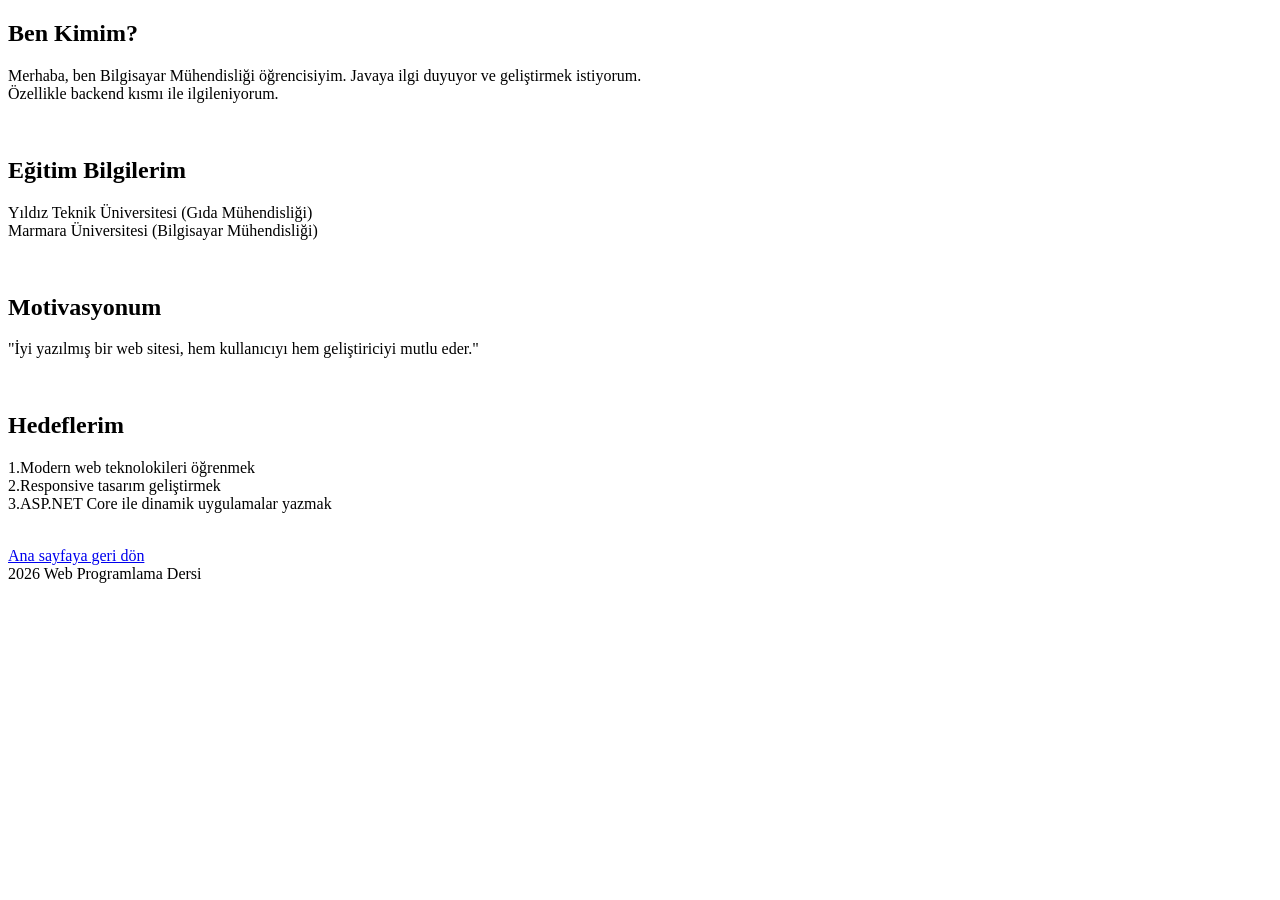
==== about.html @ 9002c1df "Update about.html" ====
<!DOCTYPE html>
<html>
<head>
    <meta charset="UTF-8">
    <title>Hakkımda</title>
</head>
<body>
<h2>Ben Kimim?</h2>
 <p>
   Merhaba, ben Bilgisayar Mühendisliği öğrencisiyim. Javaya ilgi duyuyor ve geliştirmek istiyorum.<br>
   Özellikle backend kısmı ile ilgileniyorum.
 </p><br>
 <h2>Eğitim Bilgilerim</h2>
 <p>
   Yıldız Teknik Üniversitesi (Gıda Mühendisliği)<br>
   Marmara Üniversitesi (Bilgisayar Mühendisliği)
 </p><br>
 <h2>Motivasyonum</h2>
 <p>
   "İyi yazılmış bir web sitesi, hem kullanıcıyı hem geliştiriciyi mutlu eder."
 </p><br>
 <h2>Hedeflerim</h2>
 <p>
   1.Modern web teknolokileri öğrenmek<br>
   2.Responsive tasarım geliştirmek<br>
   3.ASP.NET Core ile dinamik uygulamalar yazmak
 </p><br>
 <a href="index.html">Ana sayfaya geri dön</a><br>
 <footer>2026 Web Programlama Dersi</footer>
</body>
</html>
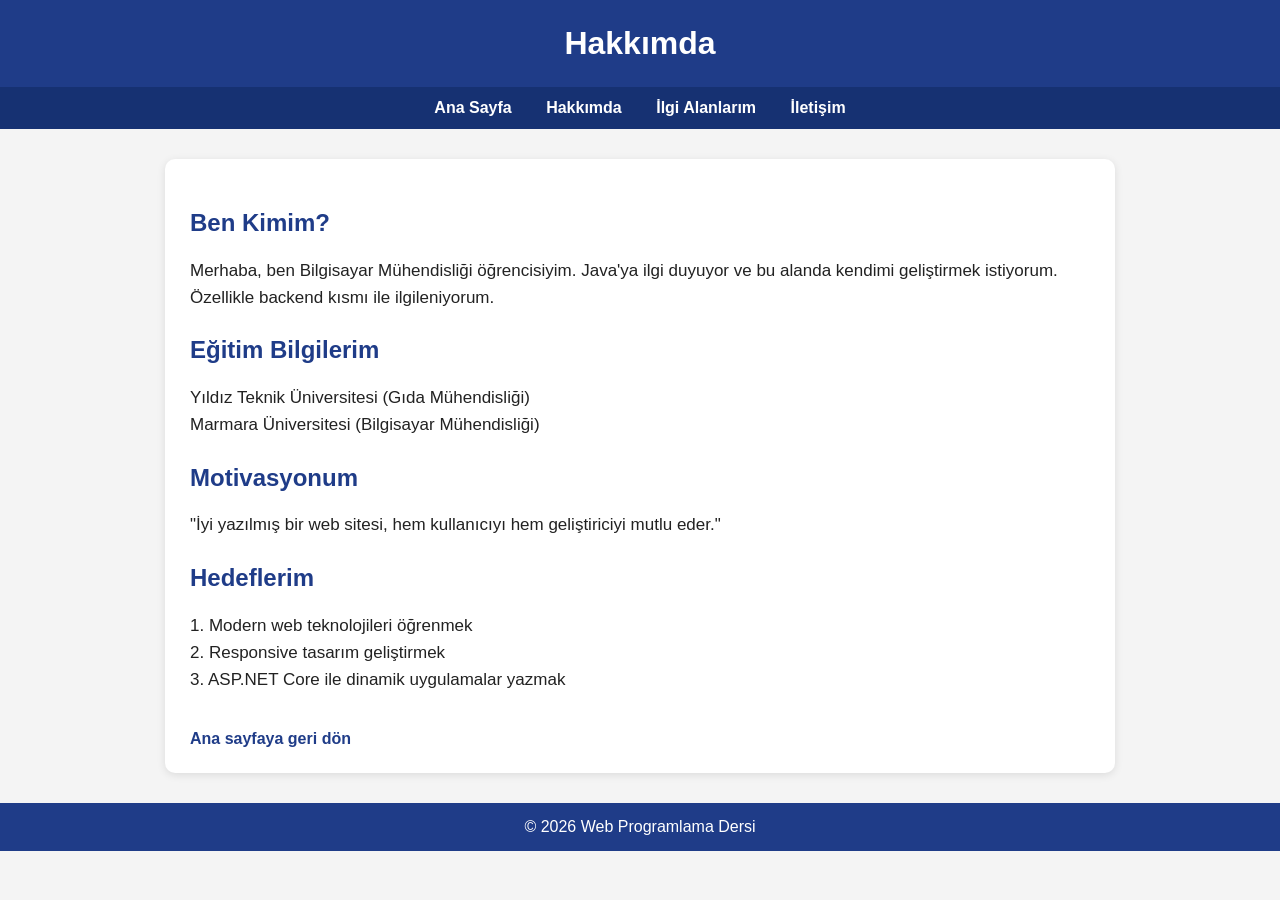
==== commit b2e99b19: "Update about.html" ====
--- a/about.html
+++ b/about.html
@@ -1,31 +1,131 @@
 <!DOCTYPE html>
-<html>
+<html lang="tr">
 <head>
     <meta charset="UTF-8">
+    <meta name="viewport" content="width=device-width, initial-scale=1.0">
     <title>Hakkımda</title>
+    <style>
+        body {
+            font-family: Arial, sans-serif;
+            margin: 0;
+            padding: 0;
+            background-color: #f4f4f4;
+            color: #222;
+        }
+
+        header {
+            background-color: #1f3c88;
+            color: white;
+            text-align: center;
+            padding: 25px 15px;
+        }
+
+        header h1 {
+            margin: 0;
+            font-size: 32px;
+        }
+
+        nav {
+            background-color: #163172;
+            text-align: center;
+            padding: 12px 0;
+        }
+
+        nav a {
+            color: white;
+            text-decoration: none;
+            margin: 0 15px;
+            font-weight: bold;
+        }
+
+        nav a:hover {
+            text-decoration: underline;
+        }
+
+        main {
+            max-width: 900px;
+            margin: 30px auto;
+            background-color: white;
+            padding: 25px;
+            border-radius: 10px;
+            box-shadow: 0 2px 8px rgba(0,0,0,0.1);
+        }
+
+        h2 {
+            color: #1f3c88;
+            margin-top: 25px;
+        }
+
+        p {
+            font-size: 17px;
+            line-height: 1.6;
+        }
+
+        .back-link {
+            display: inline-block;
+            margin-top: 20px;
+            color: #1f3c88;
+            text-decoration: none;
+            font-weight: bold;
+        }
+
+        .back-link:hover {
+            text-decoration: underline;
+        }
+
+        footer {
+            text-align: center;
+            background-color: #1f3c88;
+            color: white;
+            padding: 15px;
+            margin-top: 30px;
+        }
+    </style>
 </head>
 <body>
-<h2>Ben Kimim?</h2>
- <p>
-   Merhaba, ben Bilgisayar Mühendisliği öğrencisiyim. Javaya ilgi duyuyor ve geliştirmek istiyorum.<br>
-   Özellikle backend kısmı ile ilgileniyorum.
- </p><br>
- <h2>Eğitim Bilgilerim</h2>
- <p>
-   Yıldız Teknik Üniversitesi (Gıda Mühendisliği)<br>
-   Marmara Üniversitesi (Bilgisayar Mühendisliği)
- </p><br>
- <h2>Motivasyonum</h2>
- <p>
-   "İyi yazılmış bir web sitesi, hem kullanıcıyı hem geliştiriciyi mutlu eder."
- </p><br>
- <h2>Hedeflerim</h2>
- <p>
-   1.Modern web teknolokileri öğrenmek<br>
-   2.Responsive tasarım geliştirmek<br>
-   3.ASP.NET Core ile dinamik uygulamalar yazmak
- </p><br>
- <a href="index.html">Ana sayfaya geri dön</a><br>
- <footer>2026 Web Programlama Dersi</footer>
+
+    <header>
+        <h1>Hakkımda</h1>
+    </header>
+
+    <nav>
+        <a href="index.html">Ana Sayfa</a>
+        <a href="about.html">Hakkımda</a>
+        <a href="interests.html">İlgi Alanlarım</a>
+        <a href="contact.html">İletişim</a>
+    </nav>
+
+    <main>
+        <h2>Ben Kimim?</h2>
+        <p>
+            Merhaba, ben Bilgisayar Mühendisliği öğrencisiyim. Java'ya ilgi duyuyor ve bu alanda kendimi geliştirmek istiyorum.
+            Özellikle backend kısmı ile ilgileniyorum.
+        </p>
+
+        <h2>Eğitim Bilgilerim</h2>
+        <p>
+            Yıldız Teknik Üniversitesi (Gıda Mühendisliği)<br>
+            Marmara Üniversitesi (Bilgisayar Mühendisliği)
+        </p>
+
+        <h2>Motivasyonum</h2>
+        <p>
+            "İyi yazılmış bir web sitesi, hem kullanıcıyı hem geliştiriciyi mutlu eder."
+        </p>
+
+        <h2>Hedeflerim</h2>
+        <p>
+            1. Modern web teknolojileri öğrenmek<br>
+            2. Responsive tasarım geliştirmek<br>
+            3. ASP.NET Core ile dinamik uygulamalar yazmak
+        </p>
+
+        <a class="back-link" href="index.html">Ana sayfaya geri dön</a>
+    </main>
+
+    <footer>
+        &copy; 2026 Web Programlama Dersi
+    </footer>
+
 </body>
 </html>
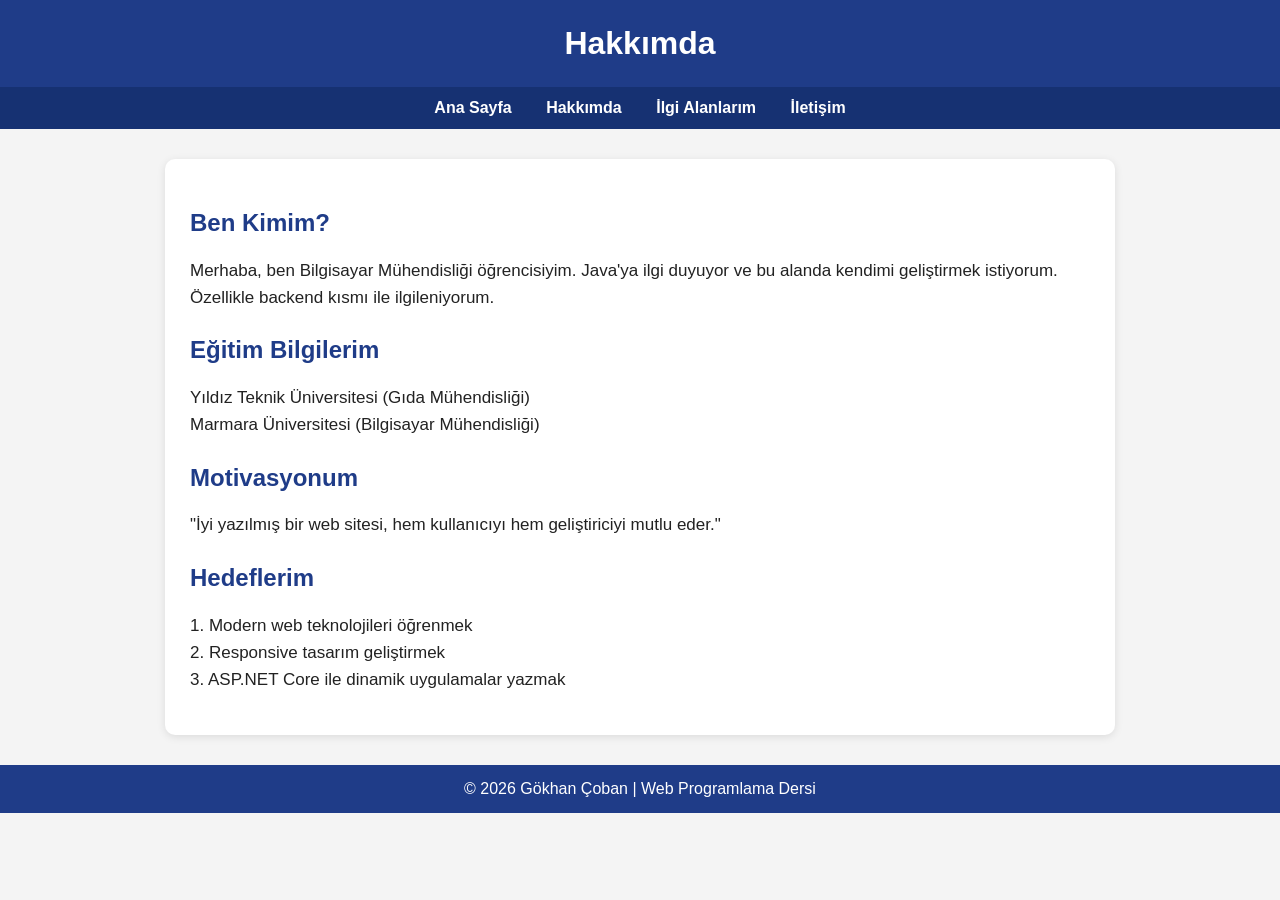
==== commit 1e5229de: "Update about.html" ====
--- a/about.html
+++ b/about.html
@@ -61,18 +61,6 @@
             line-height: 1.6;
         }
 
-        .back-link {
-            display: inline-block;
-            margin-top: 20px;
-            color: #1f3c88;
-            text-decoration: none;
-            font-weight: bold;
-        }
-
-        .back-link:hover {
-            text-decoration: underline;
-        }
-
         footer {
             text-align: center;
             background-color: #1f3c88;
@@ -120,11 +108,10 @@
             3. ASP.NET Core ile dinamik uygulamalar yazmak
         </p>
 
-        <a class="back-link" href="index.html">Ana sayfaya geri dön</a>
     </main>
 
     <footer>
-        &copy; 2026 Web Programlama Dersi
+        &copy; 2026 Gökhan Çoban | Web Programlama Dersi
     </footer>
 
 </body>
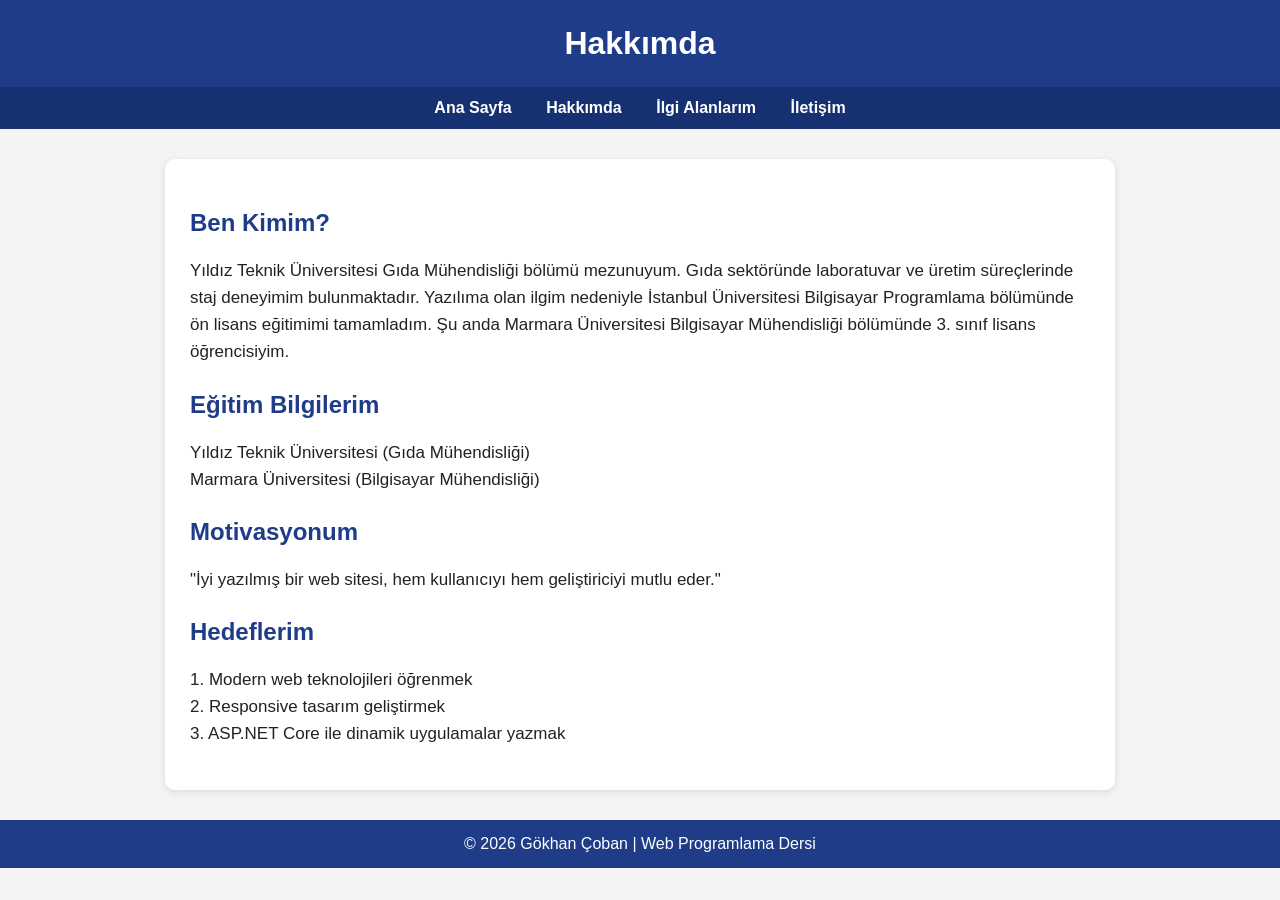
==== commit 51fc9b94: "Update about.html" ====
--- a/about.html
+++ b/about.html
@@ -86,8 +86,9 @@
     <main>
         <h2>Ben Kimim?</h2>
         <p>
-            Merhaba, ben Bilgisayar Mühendisliği öğrencisiyim. Java'ya ilgi duyuyor ve bu alanda kendimi geliştirmek istiyorum.
-            Özellikle backend kısmı ile ilgileniyorum.
+            Yıldız Teknik Üniversitesi Gıda Mühendisliği bölümü mezunuyum. Gıda sektöründe laboratuvar ve üretim süreçlerinde staj deneyimim bulunmaktadır.
+            Yazılıma olan ilgim nedeniyle İstanbul Üniversitesi Bilgisayar Programlama bölümünde ön lisans eğitimimi tamamladım.
+            Şu anda Marmara Üniversitesi Bilgisayar Mühendisliği bölümünde 3. sınıf lisans öğrencisiyim.
         </p>
 
         <h2>Eğitim Bilgilerim</h2>
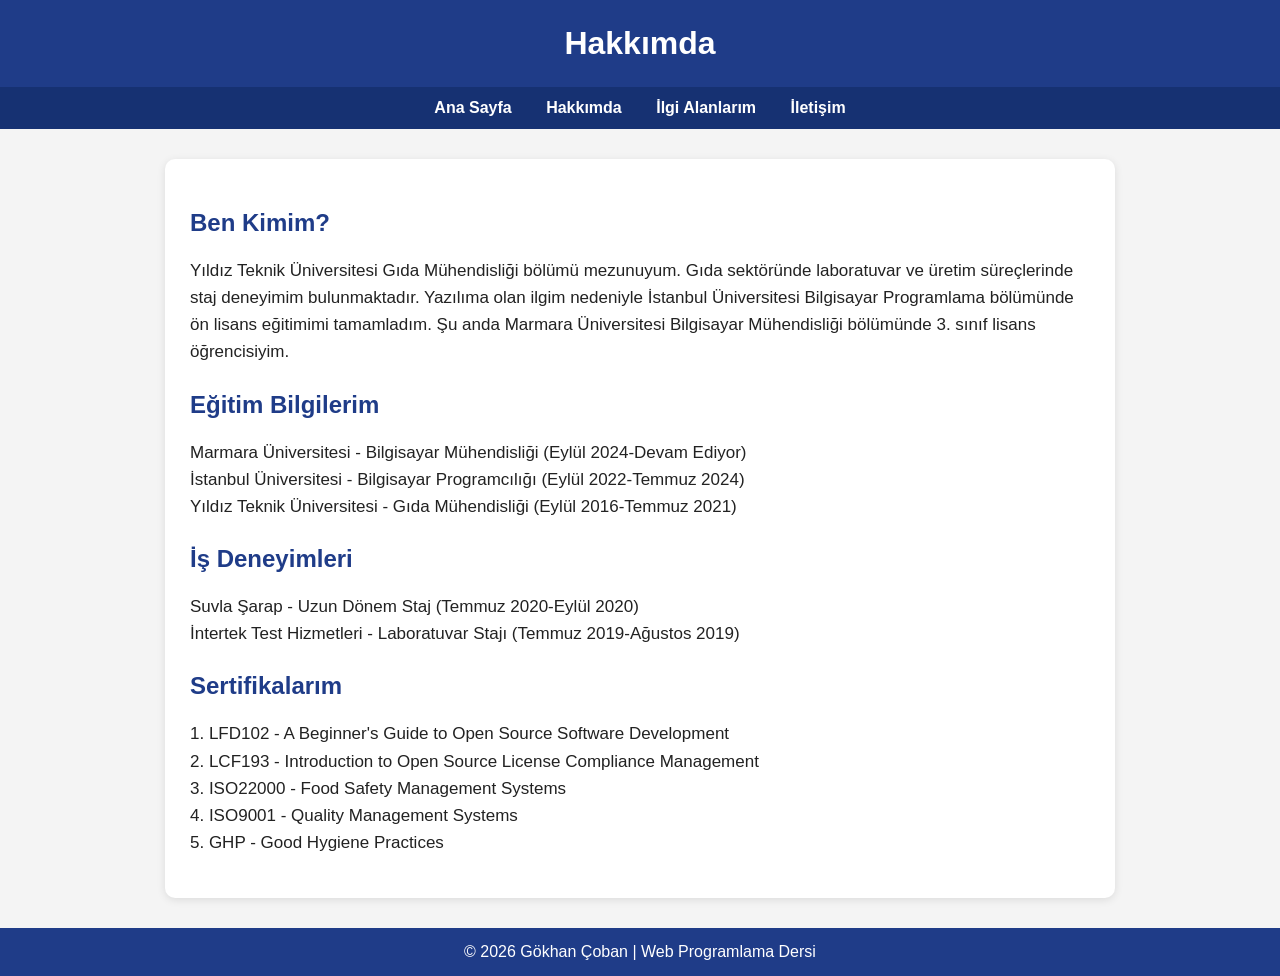
==== commit 19a79903: "Update about.html" ====
--- a/about.html
+++ b/about.html
@@ -93,20 +93,24 @@
 
         <h2>Eğitim Bilgilerim</h2>
         <p>
-            Yıldız Teknik Üniversitesi (Gıda Mühendisliği)<br>
-            Marmara Üniversitesi (Bilgisayar Mühendisliği)
+           Marmara Üniversitesi - Bilgisayar Mühendisliği (Eylül 2024-Devam Ediyor)<br>
+           İstanbul Üniversitesi - Bilgisayar Programcılığı (Eylül 2022-Temmuz 2024)<br>
+           Yıldız Teknik Üniversitesi - Gıda Mühendisliği (Eylül 2016-Temmuz 2021)
         </p>
 
-        <h2>Motivasyonum</h2>
+        <h2>İş Deneyimleri</h2>
         <p>
-            "İyi yazılmış bir web sitesi, hem kullanıcıyı hem geliştiriciyi mutlu eder."
+            Suvla Şarap - Uzun Dönem Staj (Temmuz 2020-Eylül 2020)<br>
+            İntertek Test Hizmetleri - Laboratuvar Stajı (Temmuz 2019-Ağustos 2019)
         </p>
 
-        <h2>Hedeflerim</h2>
+        <h2>Sertifikalarım</h2>
         <p>
-            1. Modern web teknolojileri öğrenmek<br>
-            2. Responsive tasarım geliştirmek<br>
-            3. ASP.NET Core ile dinamik uygulamalar yazmak
+            1. LFD102 - A Beginner's Guide to Open Source Software Development<br>
+            2. LCF193 - Introduction to Open Source License Compliance Management<br>
+            3. ISO22000 - Food Safety Management Systems<br>
+            4. ISO9001 - Quality Management Systems<br>
+            5. GHP - Good Hygiene Practices
         </p>
 
     </main>
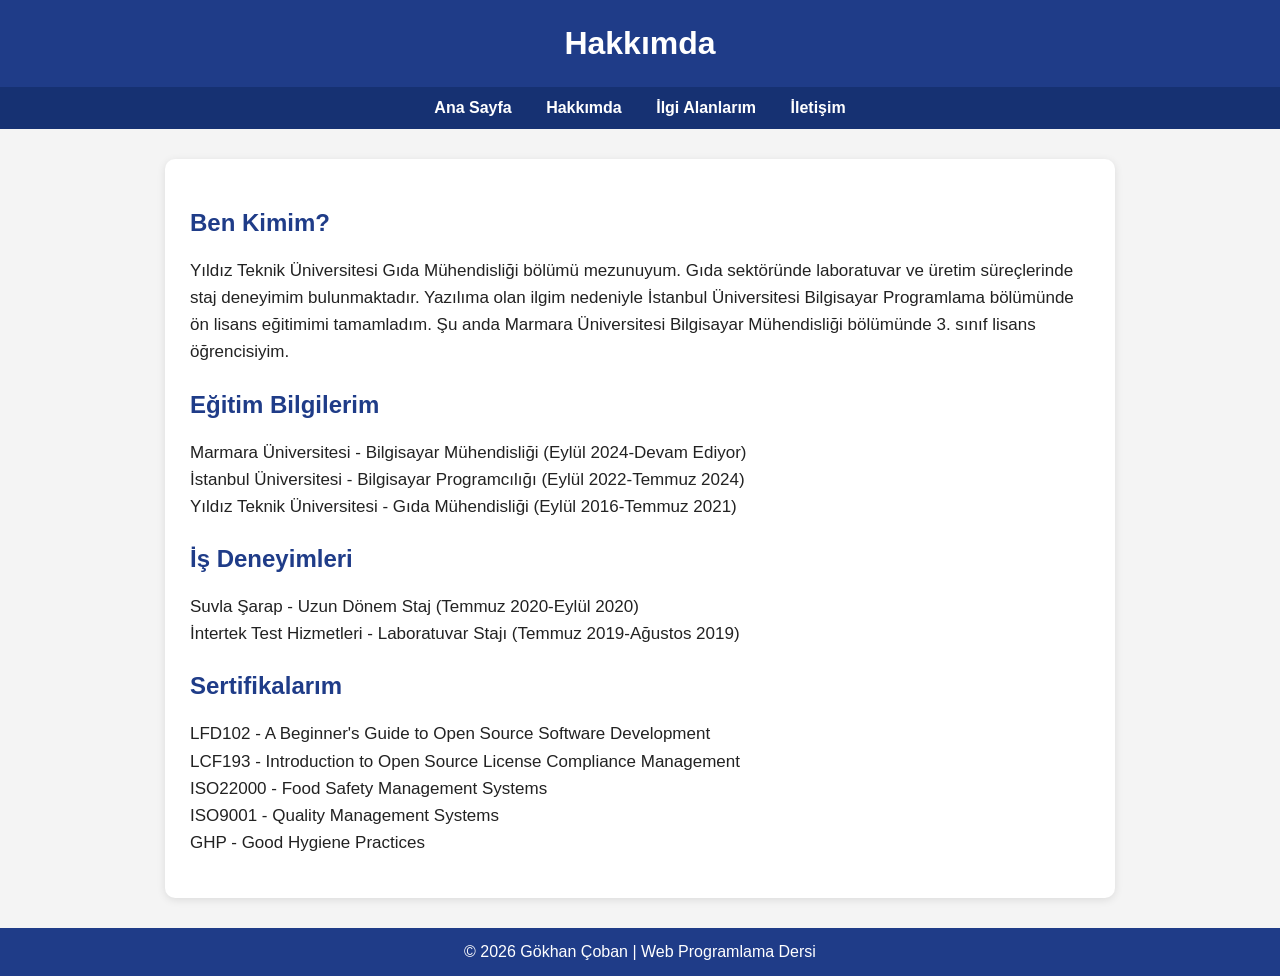
==== commit d397fda8: "Update about.html" ====
--- a/about.html
+++ b/about.html
@@ -106,11 +106,11 @@
 
         <h2>Sertifikalarım</h2>
         <p>
-            1. LFD102 - A Beginner's Guide to Open Source Software Development<br>
-            2. LCF193 - Introduction to Open Source License Compliance Management<br>
-            3. ISO22000 - Food Safety Management Systems<br>
-            4. ISO9001 - Quality Management Systems<br>
-            5. GHP - Good Hygiene Practices
+            LFD102 - A Beginner's Guide to Open Source Software Development<br>
+            LCF193 - Introduction to Open Source License Compliance Management<br>
+            ISO22000 - Food Safety Management Systems<br>
+            ISO9001 - Quality Management Systems<br>
+            GHP - Good Hygiene Practices
         </p>
 
     </main>
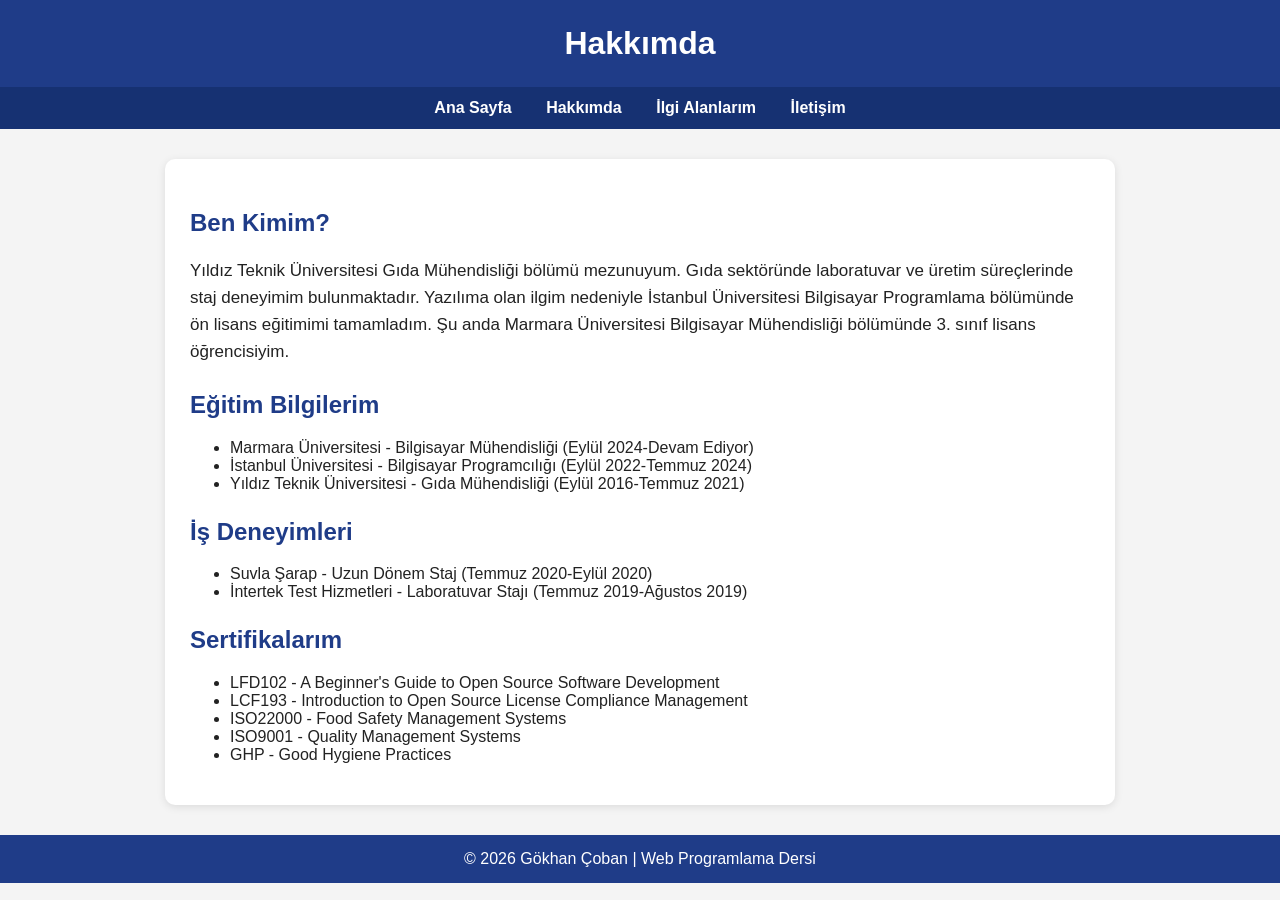
==== commit 5856a39c: "Update about.html" ====
--- a/about.html
+++ b/about.html
@@ -92,26 +92,26 @@
         </p>
 
         <h2>Eğitim Bilgilerim</h2>
-        <p>
-           Marmara Üniversitesi - Bilgisayar Mühendisliği (Eylül 2024-Devam Ediyor)<br>
-           İstanbul Üniversitesi - Bilgisayar Programcılığı (Eylül 2022-Temmuz 2024)<br>
-           Yıldız Teknik Üniversitesi - Gıda Mühendisliği (Eylül 2016-Temmuz 2021)
-        </p>
+        <ul>
+           <li>Marmara Üniversitesi - Bilgisayar Mühendisliği (Eylül 2024-Devam Ediyor)</li>
+           <li>İstanbul Üniversitesi - Bilgisayar Programcılığı (Eylül 2022-Temmuz 2024)</li>
+           <li>Yıldız Teknik Üniversitesi - Gıda Mühendisliği (Eylül 2016-Temmuz 2021)</li>
+        </ul>
 
         <h2>İş Deneyimleri</h2>
-        <p>
-            Suvla Şarap - Uzun Dönem Staj (Temmuz 2020-Eylül 2020)<br>
-            İntertek Test Hizmetleri - Laboratuvar Stajı (Temmuz 2019-Ağustos 2019)
-        </p>
+        <ul>
+            <li>Suvla Şarap - Uzun Dönem Staj (Temmuz 2020-Eylül 2020)</li>
+            <li>İntertek Test Hizmetleri - Laboratuvar Stajı (Temmuz 2019-Ağustos 2019)</li>
+        </ul>
 
         <h2>Sertifikalarım</h2>
-        <p>
-            LFD102 - A Beginner's Guide to Open Source Software Development<br>
-            LCF193 - Introduction to Open Source License Compliance Management<br>
-            ISO22000 - Food Safety Management Systems<br>
-            ISO9001 - Quality Management Systems<br>
-            GHP - Good Hygiene Practices
-        </p>
+        <ul>
+            <li>LFD102 - A Beginner's Guide to Open Source Software Development</li>
+            <li>LCF193 - Introduction to Open Source License Compliance Management</li>
+            <li>ISO22000 - Food Safety Management Systems</li>
+            <li>ISO9001 - Quality Management Systems</li>
+            <li>GHP - Good Hygiene Practices</li>
+        </ul>
 
     </main>
 
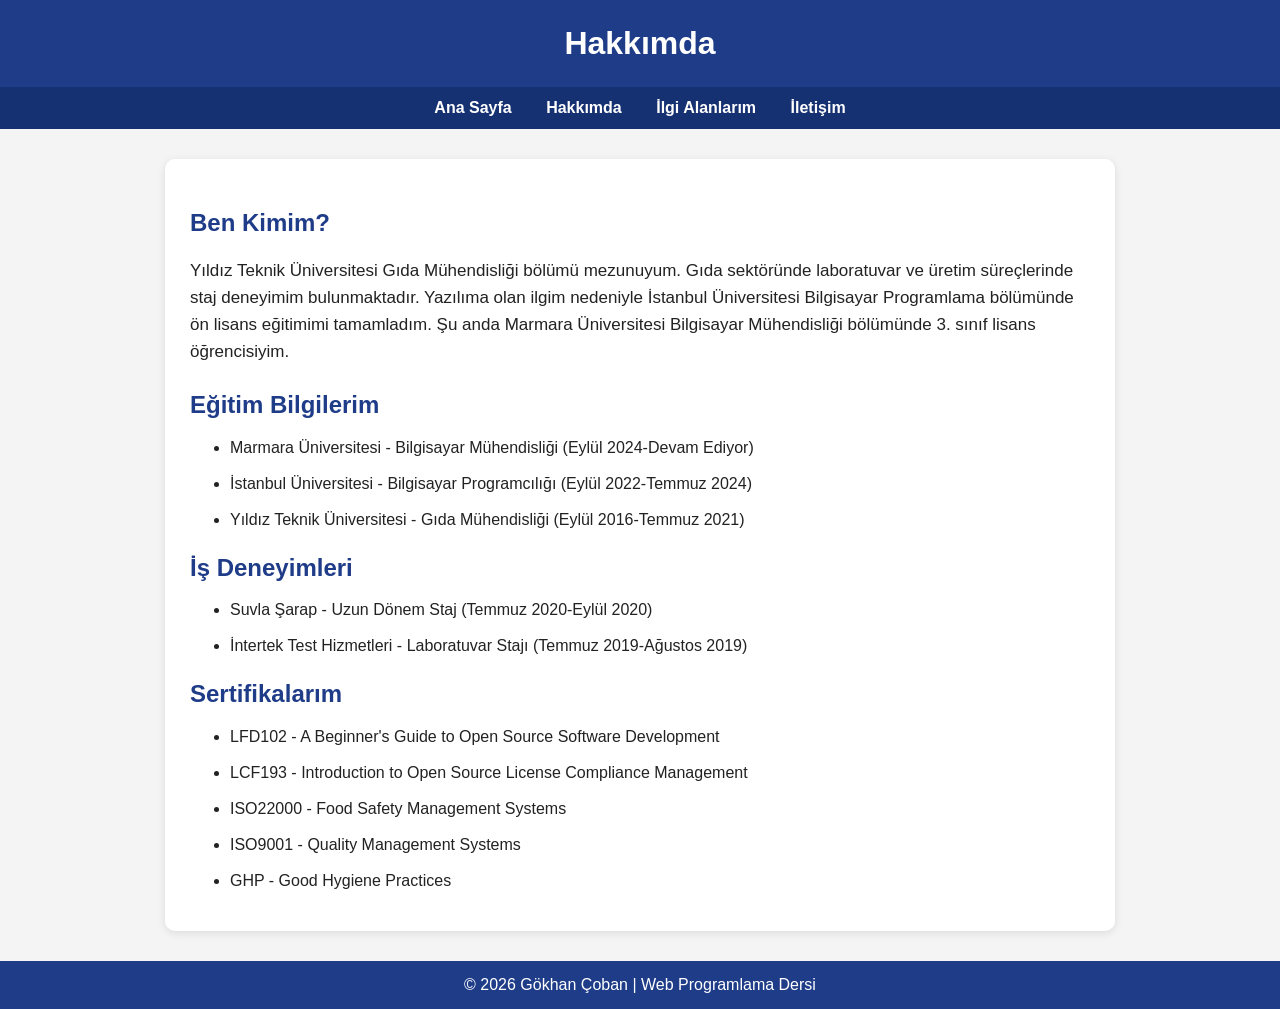
==== commit 0544ba08: "Update about.html" ====
--- a/about.html
+++ b/about.html
@@ -93,23 +93,23 @@
 
         <h2>Eğitim Bilgilerim</h2>
         <ul>
-           <li>Marmara Üniversitesi - Bilgisayar Mühendisliği (Eylül 2024-Devam Ediyor)</li>
-           <li>İstanbul Üniversitesi - Bilgisayar Programcılığı (Eylül 2022-Temmuz 2024)</li>
+           <li>Marmara Üniversitesi - Bilgisayar Mühendisliği (Eylül 2024-Devam Ediyor)</li><br>
+           <li>İstanbul Üniversitesi - Bilgisayar Programcılığı (Eylül 2022-Temmuz 2024)</li><br>
            <li>Yıldız Teknik Üniversitesi - Gıda Mühendisliği (Eylül 2016-Temmuz 2021)</li>
         </ul>
 
         <h2>İş Deneyimleri</h2>
         <ul>
-            <li>Suvla Şarap - Uzun Dönem Staj (Temmuz 2020-Eylül 2020)</li>
+            <li>Suvla Şarap - Uzun Dönem Staj (Temmuz 2020-Eylül 2020)</li><br>
             <li>İntertek Test Hizmetleri - Laboratuvar Stajı (Temmuz 2019-Ağustos 2019)</li>
         </ul>
 
         <h2>Sertifikalarım</h2>
         <ul>
-            <li>LFD102 - A Beginner's Guide to Open Source Software Development</li>
-            <li>LCF193 - Introduction to Open Source License Compliance Management</li>
-            <li>ISO22000 - Food Safety Management Systems</li>
-            <li>ISO9001 - Quality Management Systems</li>
+            <li>LFD102 - A Beginner's Guide to Open Source Software Development</li><br>
+            <li>LCF193 - Introduction to Open Source License Compliance Management</li><br>
+            <li>ISO22000 - Food Safety Management Systems</li><br>
+            <li>ISO9001 - Quality Management Systems</li><br>                                                      
             <li>GHP - Good Hygiene Practices</li>
         </ul>
 
